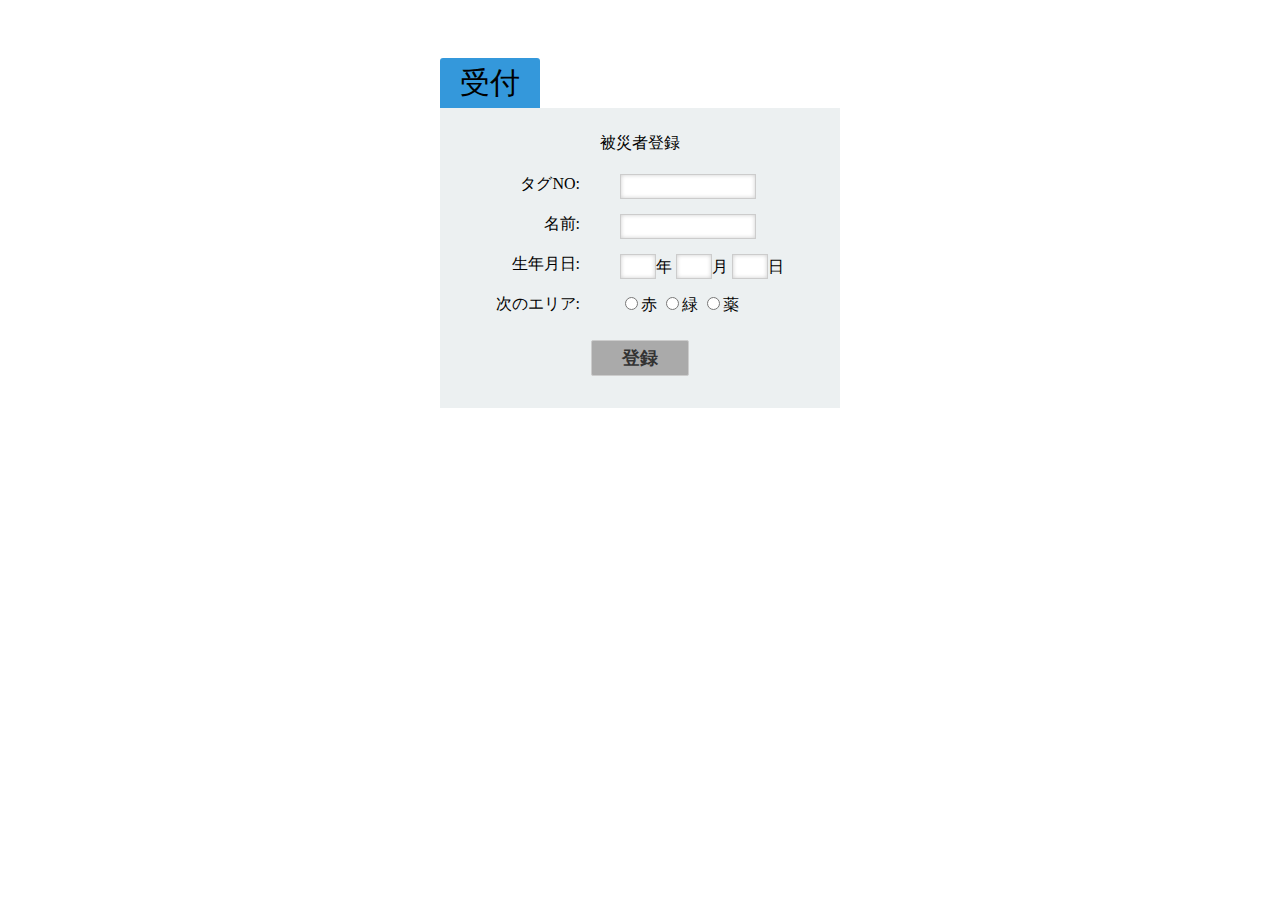
==== reception_area/resist.html @ 965dfe26 "各エリアとフォームの作成" ====
<!DOCTYPE html>
<html>
  <head>
    <meta charset="utf-8">
    <link rel="stylesheet" href="../style.css" media="screen" title="no title" charset="utf-8">
    <title>被災者登録</title>
  </head>
  <body>
    <div id="wrapper">
      <div style="height: 100px;">

      </div>
      <div class="container">
        <div class="nowarea reception_color">
          受付 
        </div>

        <form class="resist" action="resisted.html" method="post">
          <p class="subtitle">
            被災者登録
          </p>
          <dl>
            <dt>タグNO:</dt>
            <dd><input type="text" name="tag_no" value=""></dd>
            <dt>名前:</dt>
            <dd><input type="text" name="name" value=""></dd>
            <dt>生年月日:</dt>
            <dd><input type="text" name="name" value="" class="date">年
                <input type="text" name="name" value="" class="date">月
                <input type="text" name="name" value="" class="date">日
            </dd>
            <dt>次のエリア:</dt>
            <dd><input type="radio" name="name" value="red">赤
                <input type="radio" name="name" value="green">緑
                <input type="radio" name="name" value="medicine">薬
            </dd>
          </dl>
          <input type="submit" name="name" value="登録">
        </form>
      </div>
    </div>

  </body>
</html>
---- style.css ----
#wrapper {

}
.nowarea {
  width: 100px;
  height: 50px;
  line-height: 50px;
  text-align: center;
  position: relative;
  font-size: 30px;
  top: -50px;
  left: 0px;
  background: #3498db;
  border-radius: 3px 3px 0 0;
}
.medicine_color {
  background: #f39c12;
}
.green_color {
  background: #2ecc71;
}
.reception_color {
  backgrond: #3498db;
}
.container {
  margin: 0 auto;
  width: 400px;
  height: 300px;
  text-align: center;
  background: #ecf0f1;
}
.container > p {
  margin-top: 40px;
}
.container > p > .button {
  text-decoration: none;
  display: inline-block;
  width: 200px;
  height: 50px;
  line-height: 50px;
  /*background: #f39c12;*/
  border-radius: 3px;
  color: #333;
}
.button {
	position: relative;
	background-color: #1abc9c;
	border-radius: 4px;
	color: #fff;
	line-height: 52px;
	-webkit-transition: none;
	transition: none;
  font-size: 20px;
	box-shadow: 0 3px 0 #0e8c73;
	text-shadow: 0 1px 1px rgba(0, 0, 0, .2);
}
.button:hover {
	background-color: #31c8aa;
	box-shadow: 0 3px 0 #23a188;
}
.button:active {
	top: 3px;
	box-shadow: none;
}

.subtitle {
  margin-top: -50px;
  height: 50px;
  line-height: 70px;

}
.resist dl {
  width: 400px;
  height: 150px;
}
.resist dt {
  margin-left: 40px;
  width: 100px;
  height: 40px;
  text-align: right;
  float: left;
  clear: left;
}
.resist dd {
  float: left;
}
.resist [type="text"] {
  border:0;
  font-size: 1.1em;
  width: 130px;
  font-family:Arial, sans-serif;
  color:#aaa;
  border:solid 1px #ccc;
  -moz-box-shadow: inset 0 0 4px rgba(0,0,0,0.2);
  -webkit-box-shadow: inset 0 0 4px rgba(0, 0, 0, 0.2);
  box-shadow: inner 0 0 4px rgba(0, 0, 0, 0.2);
}
.resist .date {
  width: 30px;
}
.resist [type="submit"] {
  border:solid 1px #ccc;
  border-radius: 2px;
  padding:5px 30px;
  margin:0 0 20px;
  font-family:Arial, sans-serif;
  font-size:1.1em;
  text-transform:uppercase;
  font-weight:bold;
  color:#333;
  cursor:pointer;
  background: #aaa;
}
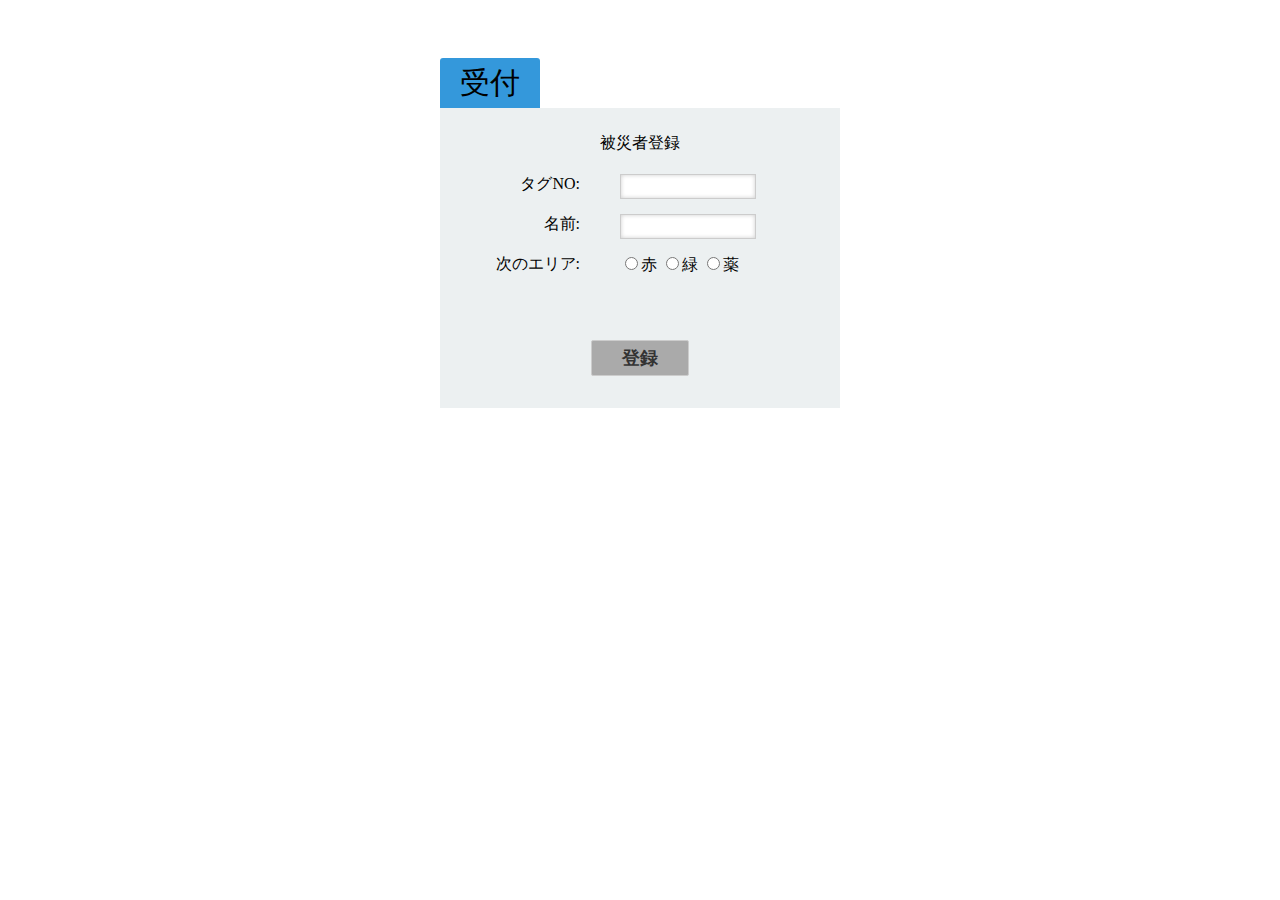
==== commit 9e4c4fb8: "登録された時の処理を行うphpを追加" ====
--- a/reception_area/resist.html
+++ b/reception_area/resist.html
@@ -12,23 +12,23 @@
       </div>
       <div class="container">
         <div class="nowarea reception_color">
-          受付 
+          受付
         </div>
 
-        <form class="resist" action="resisted.html" method="post">
+        <form class="resist" action="resisted.php" method="post">
           <p class="subtitle">
             被災者登録
           </p>
           <dl>
             <dt>タグNO:</dt>
-            <dd><input type="text" name="tag_no" value=""></dd>
+            <dd><input type="text" name="tag_no"></dd>
             <dt>名前:</dt>
-            <dd><input type="text" name="name" value=""></dd>
-            <dt>生年月日:</dt>
+            <dd><input type="text" name="name"></dd>
+            <!-- <dt>生年月日:</dt>
             <dd><input type="text" name="name" value="" class="date">年
                 <input type="text" name="name" value="" class="date">月
                 <input type="text" name="name" value="" class="date">日
-            </dd>
+            </dd> -->
             <dt>次のエリア:</dt>
             <dd><input type="radio" name="name" value="red">赤
                 <input type="radio" name="name" value="green">緑
